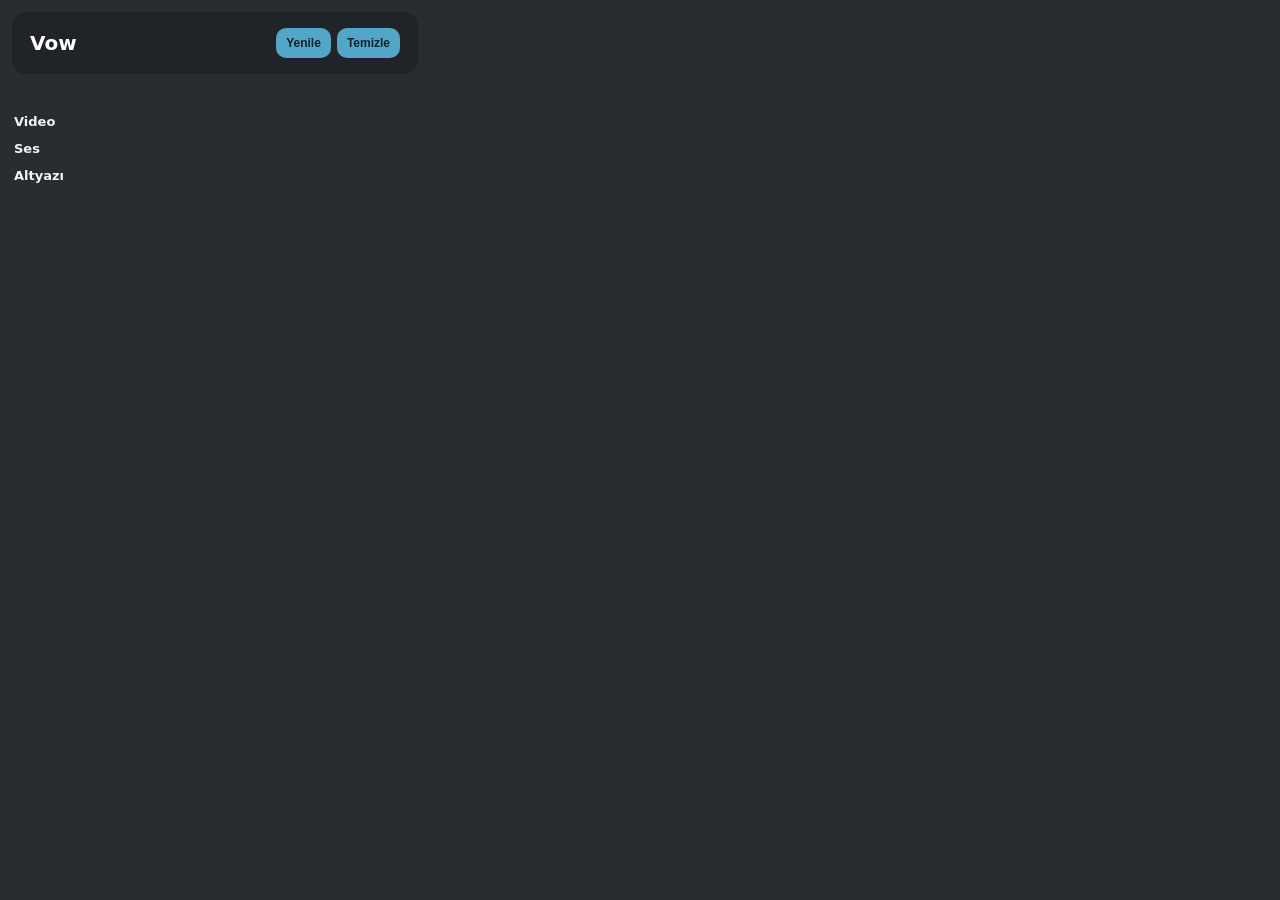
==== popup.html @ fb0f7815 "Add files via upload" ====
<!doctype html>
<html lang="tr">
<head><meta charset="utf-8"><meta name="viewport" content="width=device-width"><title>Vow</title><link rel="preconnect" href="https://fonts.googleapis.com"><link rel="preconnect" href="https://fonts.gstatic.com" crossorigin><link href="https://fonts.googleapis.com/css2?family=Material+Symbols+Rounded:opsz,wght,FILL,GRAD@20..48,500,0,0" rel="stylesheet"><link rel="stylesheet" href="popup.css"></head>
<body>
  <header><div><h1>Vow</h1></div><div class="header-actions"><button id="refresh" class="secondary">Yenile</button><button id="clear" class="secondary">Temizle</button></div></header>
  <main><div id="status" class="status"></div><section id="videoSection"><h2>Video</h2><div id="videoResults"></div></section><section id="audioSection"><h2>Ses</h2><div id="audioResults"></div></section><section id="subtitleSection"><h2>Altyazı</h2><div id="subtitleResults"></div></section></main>
  <script type="module" src="popup.js"></script>
</body></html>
---- popup.css ----
*{box-sizing:border-box}html,body{overflow-y:auto;scrollbar-width:none}html::-webkit-scrollbar,body::-webkit-scrollbar{display:none}body{margin:0;width:430px;padding:12px 12px 18px;font:13px system-ui,sans-serif;color:#f1f5f9;background:#292d32}header{display:flex;justify-content:space-between;align-items:center;padding:16px 18px;background:#202428;color:white;border-radius:14px}h1,h2,p{margin:0}h1{font-size:20px}.header-actions{display:flex;gap:6px;align-items:center}button{border:0;border-radius:10px;background:#54A6C9;color:#10232d;padding:8px 10px;cursor:pointer;font-weight:700;font-size:12px}.secondary{background:#54A6C9}.material-symbols-rounded{font-size:18px;line-height:1}.status{min-height:18px;color:#b7c2cc;font-size:11px;margin:10px 2px 4px}h2{font-size:13px;margin:12px 2px 7px}.item{background:#343a40;border:1px solid #485158;border-radius:12px;padding:10px;margin-bottom:8px}.label{font-size:10px;color:#82c9e6;font-weight:700}.url{word-break:break-all;margin:4px 0 8px;color:#edf3f6}.item button{margin-right:5px;padding:6px 8px}.item .open{background:#44545d;color:#d8f2fc}section:empty{display:none}#results,#suspicious{overflow:visible}
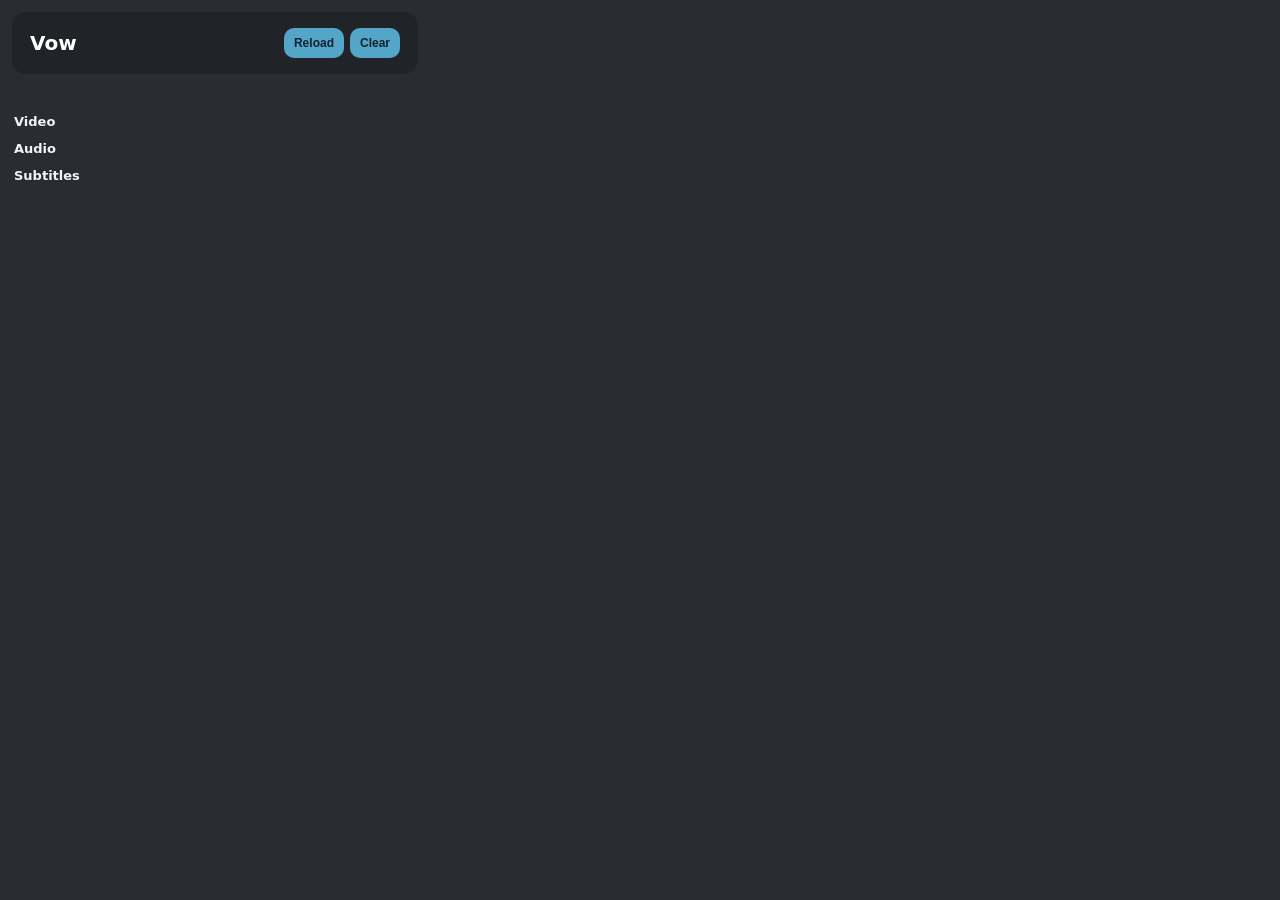
==== commit 6e0dfa9c: "Initial Vow extension" ====
--- a/popup.html
+++ b/popup.html
@@ -2,7 +2,7 @@
 <html lang="tr">
 <head><meta charset="utf-8"><meta name="viewport" content="width=device-width"><title>Vow</title><link rel="preconnect" href="https://fonts.googleapis.com"><link rel="preconnect" href="https://fonts.gstatic.com" crossorigin><link href="https://fonts.googleapis.com/css2?family=Material+Symbols+Rounded:opsz,wght,FILL,GRAD@20..48,500,0,0" rel="stylesheet"><link rel="stylesheet" href="popup.css"></head>
 <body>
-  <header><div><h1>Vow</h1></div><div class="header-actions"><button id="refresh" class="secondary">Yenile</button><button id="clear" class="secondary">Temizle</button></div></header>
-  <main><div id="status" class="status"></div><section id="videoSection"><h2>Video</h2><div id="videoResults"></div></section><section id="audioSection"><h2>Ses</h2><div id="audioResults"></div></section><section id="subtitleSection"><h2>Altyazı</h2><div id="subtitleResults"></div></section></main>
+  <header><div><h1>Vow</h1></div><div class="header-actions"><button id="refresh" class="secondary">Reload</button><button id="clear" class="secondary">Clear</button></div></header>
+  <main><div id="status" class="status"></div><section id="videoSection"><h2>Video</h2><div id="videoResults"></div></section><section id="audioSection"><h2>Audio</h2><div id="audioResults"></div></section><section id="subtitleSection"><h2>Subtitles</h2><div id="subtitleResults"></div></section></main>
   <script type="module" src="popup.js"></script>
 </body></html>
